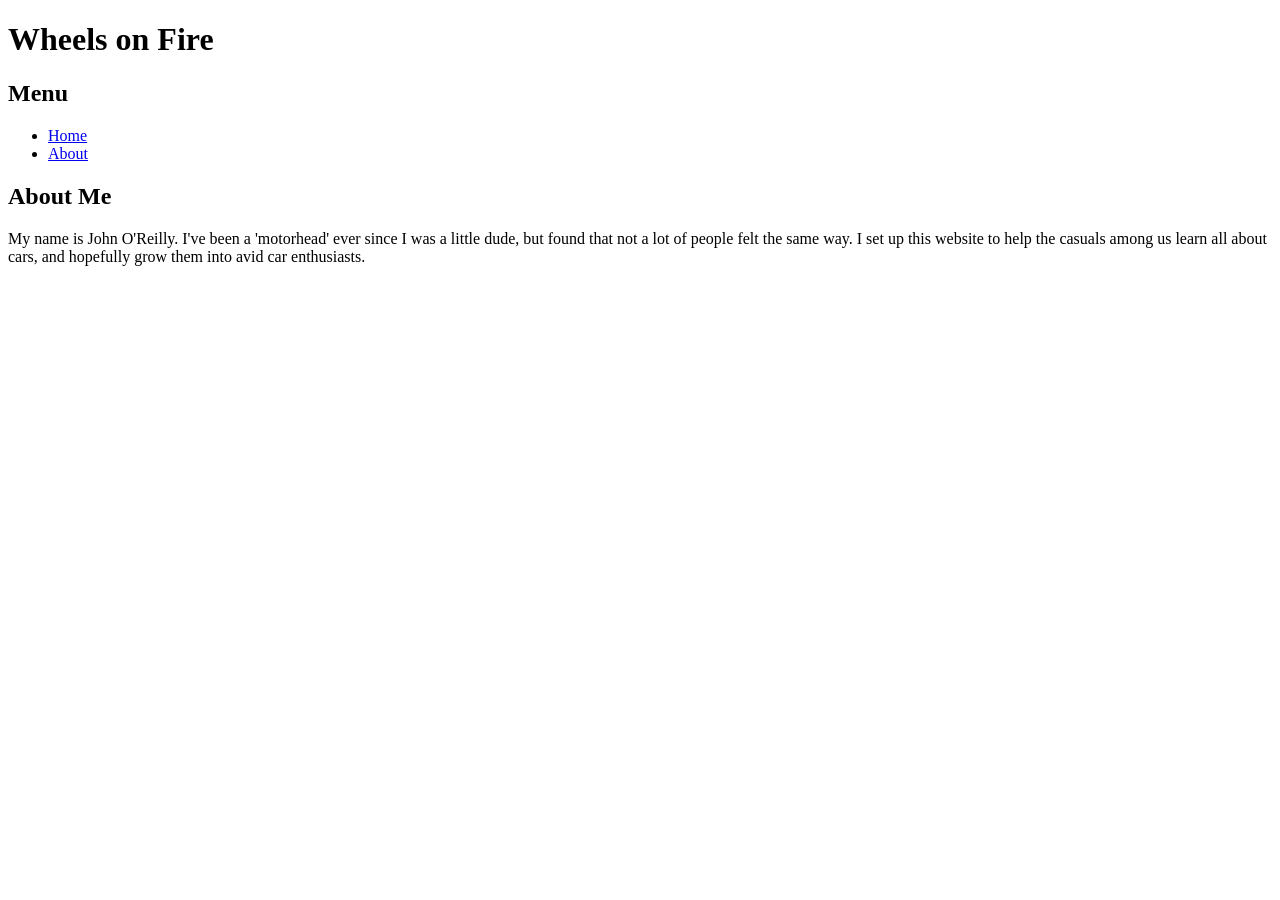
==== about.html @ 92190c73 "first shtuff" ====
<!DOCTYPE html>
<html lang="en">

<head>
    <meta charset="UTF-8">
    <meta name="viewport" content="width=device-width, initial-scale=1.0">
    <title>About | Wheels on Fire</title>
</head>

<body>
    <h1>Wheels on Fire</h1>

    <h2>Menu</h2>
    <ul>
        <li><a href="index.html">Home</a></li>
        <li><a href="about.html">About</a></li>
    </ul>

    <h2>About Me</h2>
    <p>My name is John O'Reilly. I've been a 'motorhead' ever since I was a little dude, but found that not a lot of
        people felt the same way. I set up this website to help the casuals among us learn all about cars, and hopefully
        grow them into avid car enthusiasts. </p>
</body>

</html>
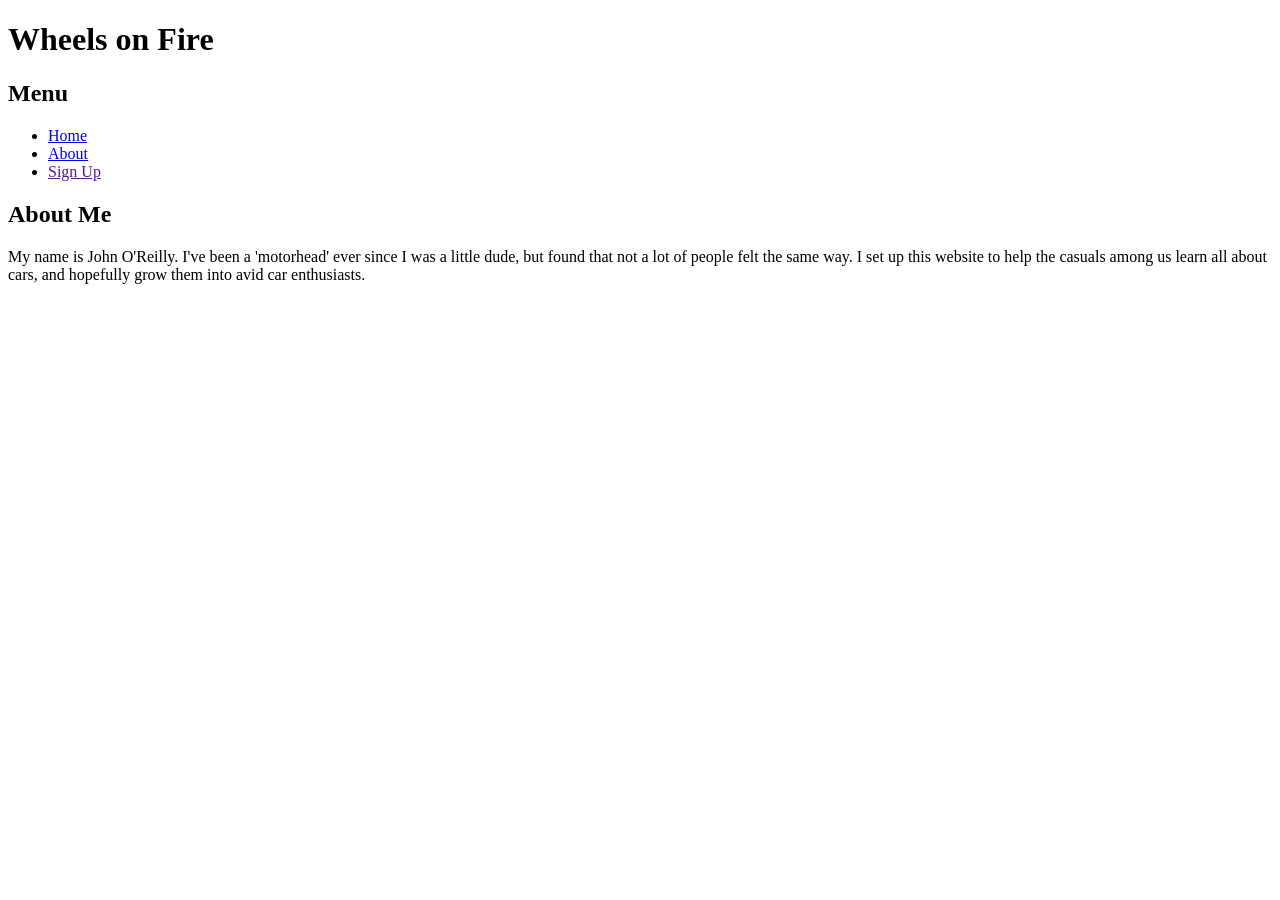
==== commit c76fee52: "added signup buttons" ====
--- a/about.html
+++ b/about.html
@@ -14,6 +14,7 @@
     <ul>
         <li><a href="index.html">Home</a></li>
         <li><a href="about.html">About</a></li>
+        <li><a href="">Sign Up</a></li>
     </ul>
 
     <h2>About Me</h2>
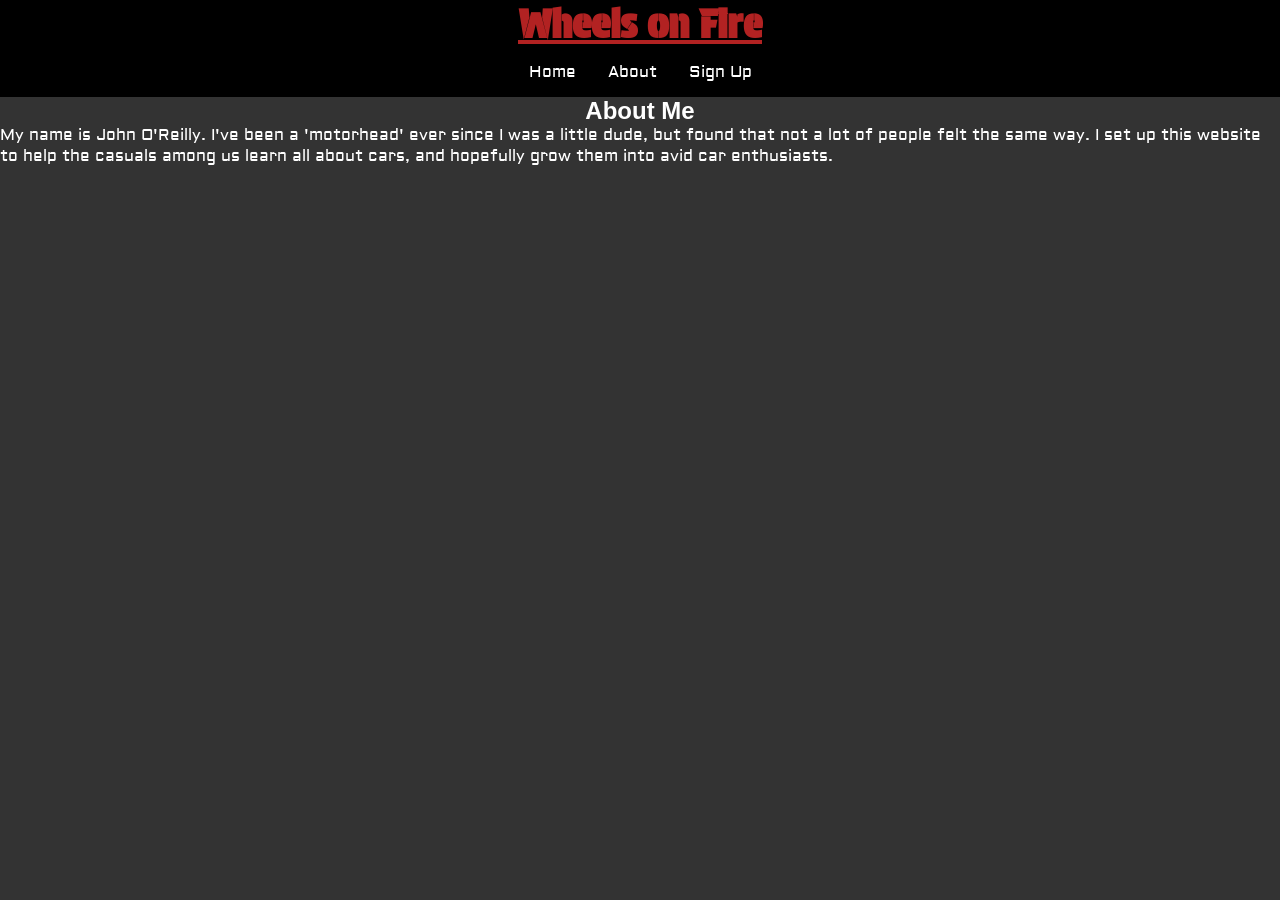
==== commit 0d1141c7: "Added CSS" ====
--- a/about.html
+++ b/about.html
@@ -2,20 +2,23 @@
 <html lang="en">
 
 <head>
+    <link rel="stylesheet" href="css/style.css">
     <meta charset="UTF-8">
     <meta name="viewport" content="width=device-width, initial-scale=1.0">
     <title>About | Wheels on Fire</title>
 </head>
 
 <body>
-    <h1>Wheels on Fire</h1>
-
-    <h2>Menu</h2>
-    <ul>
-        <li><a href="index.html">Home</a></li>
-        <li><a href="about.html">About</a></li>
-        <li><a href="">Sign Up</a></li>
-    </ul>
+    <div id="navbar">
+        <h1>Wheels on Fire</h1>
+        <div id="links">
+            <ul>
+                <li><a href="index.html">Home</a></li>
+                <li><a href="about.html">About</a></li>
+                <li><a href="">Sign Up</a></li>
+            </ul>
+        </div>
+    </div>
 
     <h2>About Me</h2>
     <p>My name is John O'Reilly. I've been a 'motorhead' ever since I was a little dude, but found that not a lot of
--- a/css/style.css
+++ b/css/style.css
@@ -0,0 +1,53 @@
+@import url('https://fonts.googleapis.com/css2?family=Anton&family=Protest+Guerrilla&display=swap');
+@import url('https://fonts.googleapis.com/css2?family=Aldrich&family=Anton&family=Protest+Guerrilla&display=swap');
+
+* {
+    margin: 0;
+    padding: 0;
+}
+
+body {
+    font-family: "Aldrich", sans-serif;
+    color: white;
+    background-color: #333;
+}
+
+#navbar {
+    background-color: black;
+    position: sticky;
+}
+
+h1 {
+    color: firebrick;
+    font-size: 40px;
+    text-decoration: underline;
+    text-align: center;
+    font-family: "Protest Guerrilla", sans-serif;
+}
+
+#links {
+    display: flex;
+    justify-content: center;
+}
+
+#links ul {
+    list-style-type: none;
+    display: flex;
+}
+
+#links ul li a {
+    display: block;
+    color: white;
+    padding: 14px 16px;
+    text-decoration: none;
+}
+#links ul li a:hover {
+    background-color: firebrick;
+    color: black;
+}
+
+h2 {
+    font-family: 'Gill Sans', 'Gill Sans MT', Calibri, 'Trebuchet MS', sans-serif;
+    text-align: center;
+}
+
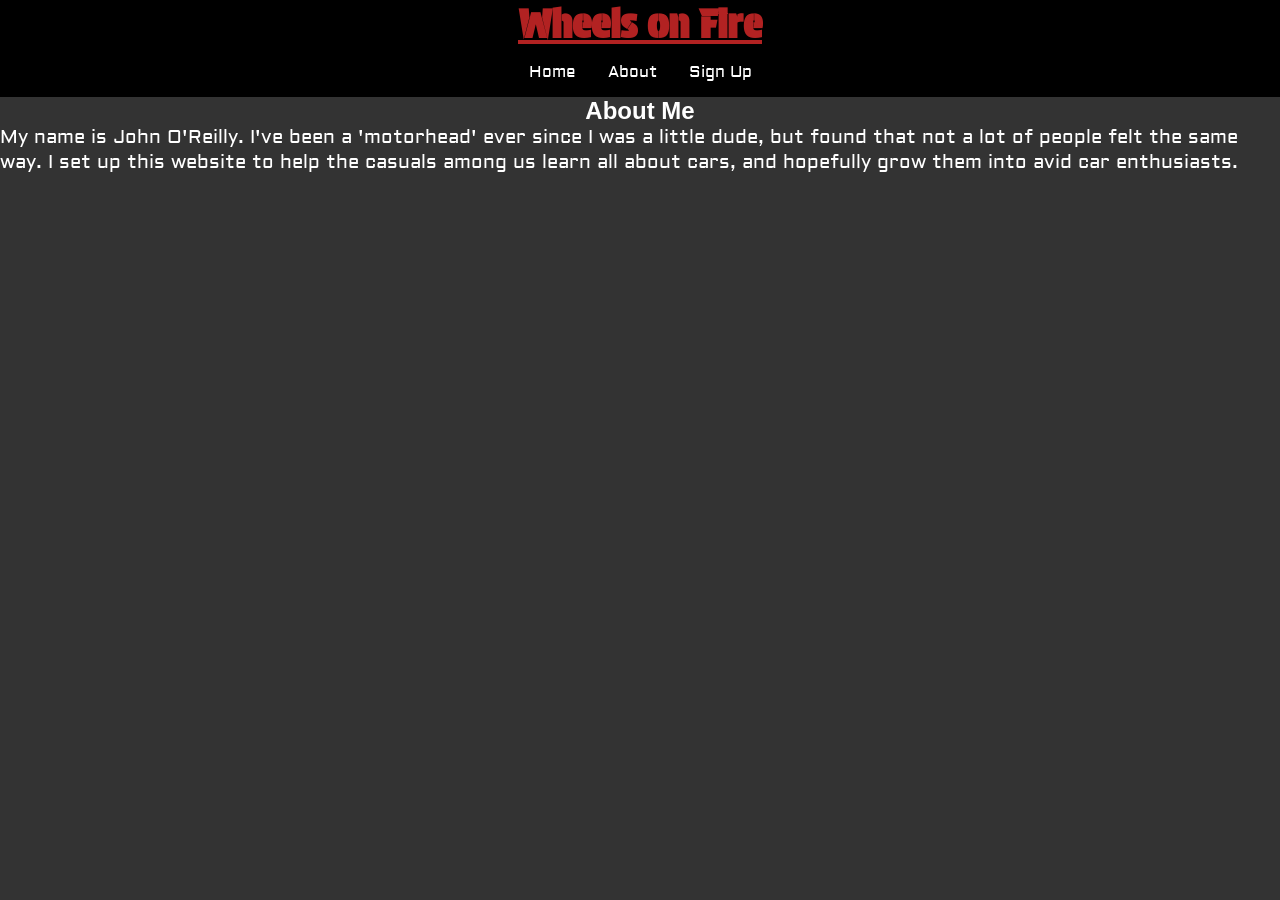
==== commit 0b383d8f: "CSS changed" ====
--- a/about.html
+++ b/about.html
@@ -23,7 +23,7 @@
     <h2>About Me</h2>
     <p>My name is John O'Reilly. I've been a 'motorhead' ever since I was a little dude, but found that not a lot of
         people felt the same way. I set up this website to help the casuals among us learn all about cars, and hopefully
-        grow them into avid car enthusiasts. </p>
+        grow them into avid car enthusiasts.</p>
 </body>
 
 </html>
--- a/css/style.css
+++ b/css/style.css
@@ -51,3 +51,14 @@
     text-align: center;
 }
 
+img {
+    display: block;
+    margin-left: auto;
+    margin-right: auto;
+    width: 50%;
+}
+
+p {
+    font-size: 19px;
+}
+
